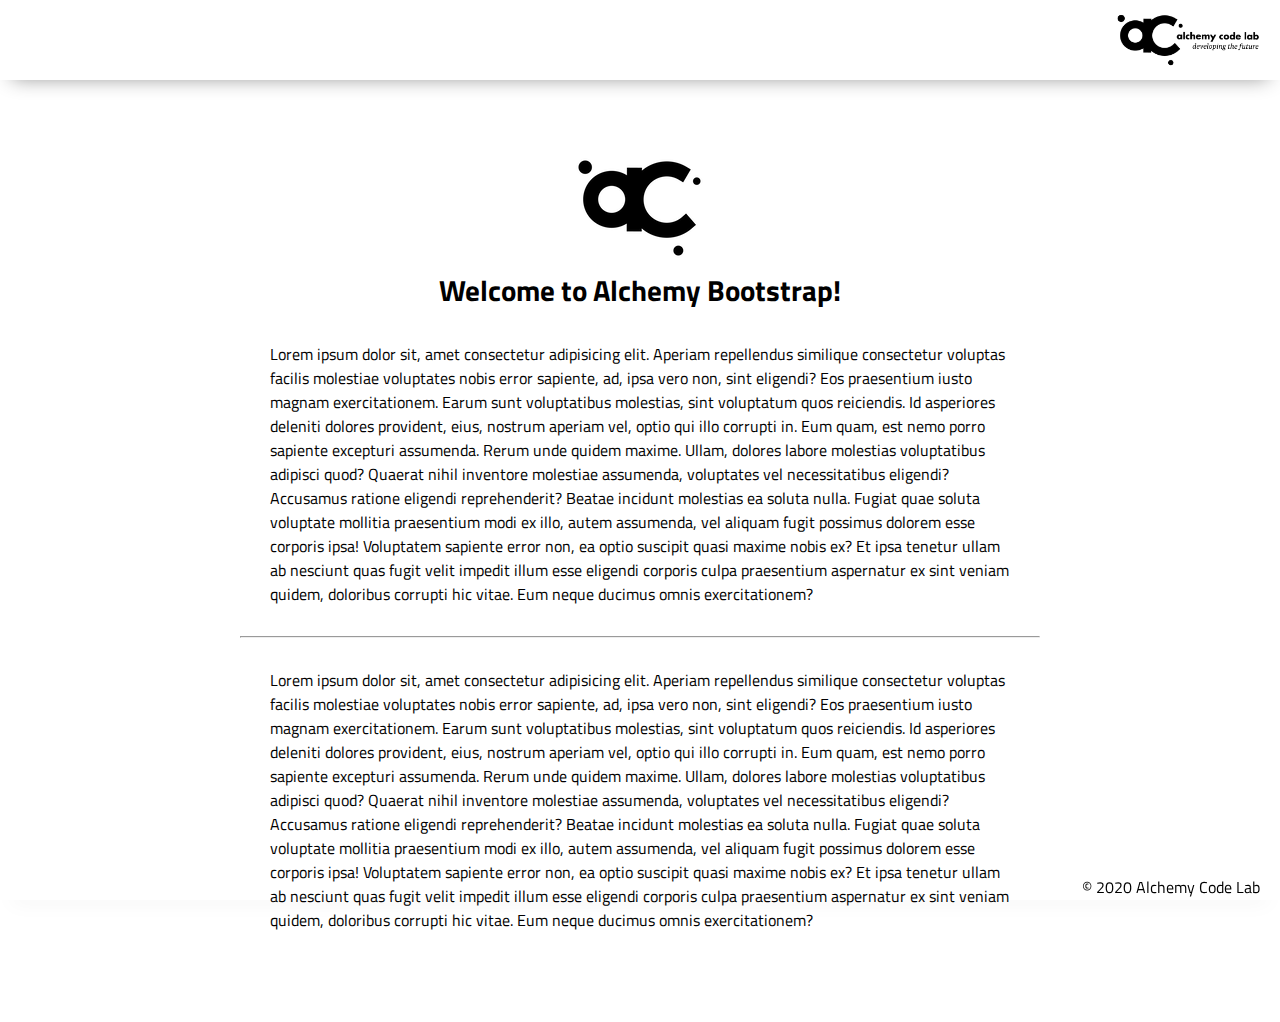
==== index.html @ 14d87012 "Initial commit" ====
<!DOCTYPE html>
<html lang="en">

<head>
    <meta charset="UTF-8">
    <meta name="viewport" content="width=device-width, initial-scale=1.0">
    <meta http-equiv="X-UA-Compatible" content="ie=edge">
    <link href="https://fonts.googleapis.com/css2?family=Titillium+Web:wght@300&display=swap" rel="stylesheet">
    <link rel="stylesheet" href="styles/reset.css">
    <link rel="stylesheet" href="styles/style.css">
    <link rel="stylesheet" href="styles/home.css">
    <title>Document</title>
</head>

<body>
    <header>
        <div class="gutter-right logo">
            <img src="assets/big-logo.png"/>
        </div>
    </header>
    <main>
        <section class="main-section">
            <img class="main-logo" src="assets/alchemy-logo.png"/>
            <h2>
                Welcome to Alchemy Bootstrap!
            </h2>

            <content>
            <p>
                Lorem ipsum dolor sit, amet consectetur adipisicing elit. Aperiam repellendus similique consectetur voluptas facilis molestiae voluptates nobis error sapiente, ad, ipsa vero non, sint eligendi? Eos praesentium iusto magnam exercitationem.
                Earum sunt voluptatibus molestias, sint voluptatum quos reiciendis. Id asperiores deleniti dolores provident, eius, nostrum aperiam vel, optio qui illo corrupti in. Eum quam, est nemo porro sapiente excepturi assumenda.
                Rerum unde quidem maxime. Ullam, dolores labore molestias voluptatibus adipisci quod? Quaerat nihil inventore molestiae assumenda, voluptates vel necessitatibus eligendi? Accusamus ratione eligendi reprehenderit? Beatae incidunt molestias ea soluta nulla.
                Fugiat quae soluta voluptate mollitia praesentium modi ex illo, autem assumenda, vel aliquam fugit possimus dolorem esse corporis ipsa! Voluptatem sapiente error non, ea optio suscipit quasi maxime nobis ex?
                Et ipsa tenetur ullam ab nesciunt quas fugit velit impedit illum esse eligendi corporis culpa praesentium aspernatur ex sint veniam quidem, doloribus corrupti hic vitae. Eum neque ducimus omnis exercitationem?
            </p>
            <hr />
            <p>
                Lorem ipsum dolor sit, amet consectetur adipisicing elit. Aperiam repellendus similique consectetur voluptas facilis molestiae voluptates nobis error sapiente, ad, ipsa vero non, sint eligendi? Eos praesentium iusto magnam exercitationem.
                Earum sunt voluptatibus molestias, sint voluptatum quos reiciendis. Id asperiores deleniti dolores provident, eius, nostrum aperiam vel, optio qui illo corrupti in. Eum quam, est nemo porro sapiente excepturi assumenda.
                Rerum unde quidem maxime. Ullam, dolores labore molestias voluptatibus adipisci quod? Quaerat nihil inventore molestiae assumenda, voluptates vel necessitatibus eligendi? Accusamus ratione eligendi reprehenderit? Beatae incidunt molestias ea soluta nulla.
                Fugiat quae soluta voluptate mollitia praesentium modi ex illo, autem assumenda, vel aliquam fugit possimus dolorem esse corporis ipsa! Voluptatem sapiente error non, ea optio suscipit quasi maxime nobis ex?
                Et ipsa tenetur ullam ab nesciunt quas fugit velit impedit illum esse eligendi corporis culpa praesentium aspernatur ex sint veniam quidem, doloribus corrupti hic vitae. Eum neque ducimus omnis exercitationem?
            </p>

        </section>
    </main>
    <footer>
        <div class="copy gutter-right">&copy; 2020 Alchemy Code Lab</div>
    </footer>

    <script type="module" src="app.js"></script>
</body>

</html>
---- styles/style.css ----
body {
    /* https://coolors.co/generate and click export -> scss to get the colors to copy and paste below*/
    /* --color1: hsla(349, 69%, 76%, 1);
    --color2: hsla(207, 67%, 44%, 1);
    --color3: hsla(200, 61%, 56%, 1);
    --color4: hsla(187, 41%, 94%, 1);
    --color5: hsla(170, 28%, 95%, 1); */
/* 
    /* --color1: hsla(45, 86%, 83%, 1);
    --color2: hsla(135, 65%, 98%, 1);
    --color3: hsla(315, 37%, 86%, 1);
    --color4: hsla(45, 73%, 98%, 1);
    --color5: hsla(224, 40%, 79%, 1); */
    
    --header-height: 80px;
    --shadow: 0px 10px 20px -12px rgba(0,0,0,0.45);
    --gutter: 30px;
    --footer-height: 25px;
    
    font-family: 'Titillium Web', sans-serif;
    background-color: var(--color2);
}

main {
    display: flex;
    flex-direction: column;
    justify-content: center;
    align-items: center;
    margin-bottom: calc(var(--footer-height));
}

section {
    background-color: var(--color5);
    width: 1000px;
    max-width: 80%;
    display: flex;
    flex-direction: column;
    justify-content: center;
    align-items: center;
    padding-top: var(--gutter);
    padding-bottom: var(--gutter);
    margin-top: var(--gutter);
    margin-bottom: var(--gutter);
    border: solid 2px var(--color1);
}

header {
    display: flex;
    justify-content: flex-end;
    background-color: var(--color3);
    height: var(--header-height);
    box-shadow: var(--shadow);
}

footer {
    display: flex;
    justify-content: flex-end;
    background-color: var(--color3);
    box-shadow: var(--shadow);
}


h2 {
    font-size: 1.8rem;
    font-weight: bold;
}

.gutter-right {
    margin-right: 20px;
}

.main-logo {
    animation: pulse 5s infinite ease-in-out;
}

header img {
    height: var(--header-height);
}



content {
    width: 80%;
}

p {
    margin: var(--gutter);
}
  
footer {
    position: fixed;
    width: 100%;
    bottom: 0;
    height: var(--footer-height);
    display: flex;
    justify-content: flex-end;
    background-color: var(--color3);
    box-shadow: var(--shadow);
}
  
  @keyframes pulse {
    20% {
      transform: rotate3d(-10, -10, -10, 50deg) scale(1.2);
    }

    40% {
        transform: rotate3d(10, 10, -10, 50deg) scale(1);
    }

    60% {
        transform: rotate3d(-10, 10, 10, 50deg) scale(1.2);
      }

    80% {
        transform: rotate3d(10, 10, 10, 50deg) scale(1);
    }

  }
---- styles/home.css ----
/* add home page styles here */
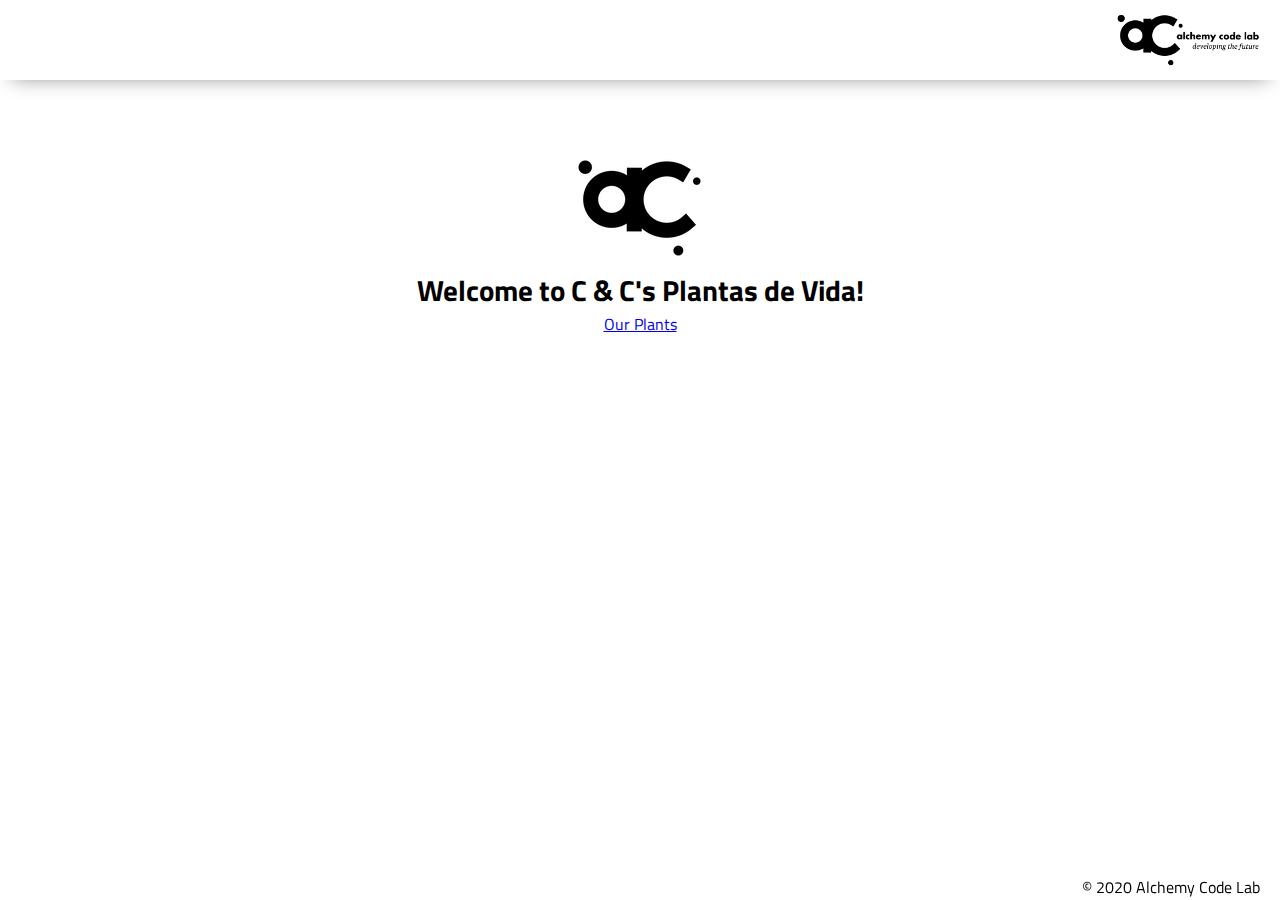
==== commit 5ff177d2: "TDD test passed" ====
--- a/index.html
+++ b/index.html
@@ -21,27 +21,10 @@
     <main>
         <section class="main-section">
             <img class="main-logo" src="assets/alchemy-logo.png"/>
-            <h2>
-                Welcome to Alchemy Bootstrap!
-            </h2>
-
-            <content>
-            <p>
-                Lorem ipsum dolor sit, amet consectetur adipisicing elit. Aperiam repellendus similique consectetur voluptas facilis molestiae voluptates nobis error sapiente, ad, ipsa vero non, sint eligendi? Eos praesentium iusto magnam exercitationem.
-                Earum sunt voluptatibus molestias, sint voluptatum quos reiciendis. Id asperiores deleniti dolores provident, eius, nostrum aperiam vel, optio qui illo corrupti in. Eum quam, est nemo porro sapiente excepturi assumenda.
-                Rerum unde quidem maxime. Ullam, dolores labore molestias voluptatibus adipisci quod? Quaerat nihil inventore molestiae assumenda, voluptates vel necessitatibus eligendi? Accusamus ratione eligendi reprehenderit? Beatae incidunt molestias ea soluta nulla.
-                Fugiat quae soluta voluptate mollitia praesentium modi ex illo, autem assumenda, vel aliquam fugit possimus dolorem esse corporis ipsa! Voluptatem sapiente error non, ea optio suscipit quasi maxime nobis ex?
-                Et ipsa tenetur ullam ab nesciunt quas fugit velit impedit illum esse eligendi corporis culpa praesentium aspernatur ex sint veniam quidem, doloribus corrupti hic vitae. Eum neque ducimus omnis exercitationem?
-            </p>
-            <hr />
-            <p>
-                Lorem ipsum dolor sit, amet consectetur adipisicing elit. Aperiam repellendus similique consectetur voluptas facilis molestiae voluptates nobis error sapiente, ad, ipsa vero non, sint eligendi? Eos praesentium iusto magnam exercitationem.
-                Earum sunt voluptatibus molestias, sint voluptatum quos reiciendis. Id asperiores deleniti dolores provident, eius, nostrum aperiam vel, optio qui illo corrupti in. Eum quam, est nemo porro sapiente excepturi assumenda.
-                Rerum unde quidem maxime. Ullam, dolores labore molestias voluptatibus adipisci quod? Quaerat nihil inventore molestiae assumenda, voluptates vel necessitatibus eligendi? Accusamus ratione eligendi reprehenderit? Beatae incidunt molestias ea soluta nulla.
-                Fugiat quae soluta voluptate mollitia praesentium modi ex illo, autem assumenda, vel aliquam fugit possimus dolorem esse corporis ipsa! Voluptatem sapiente error non, ea optio suscipit quasi maxime nobis ex?
-                Et ipsa tenetur ullam ab nesciunt quas fugit velit impedit illum esse eligendi corporis culpa praesentium aspernatur ex sint veniam quidem, doloribus corrupti hic vitae. Eum neque ducimus omnis exercitationem?
-            </p>
-
+            
+            <h2>Welcome to C & C's Plantas de Vida!</h2>
+            <a href ="./Products/products.html">Our Plants</a>
+           
         </section>
     </main>
     <footer>
--- a/styles/style.css
+++ b/styles/style.css
@@ -116,4 +116,24 @@
         transform: rotate3d(10, 10, 10, 50deg) scale(1);
     }
 
+  }
+  .plants {
+      background-color: wheat;
+      border: solid 1px lightseagreen;
+
+  }
+  .add-to-cart {
+      color: limegreen;
+  }
+  ul {
+      width: 100%;
+      display: flex;
+      flex-wrap: wrap;
+  }
+  .plant-image {
+      width: 200px;
+      height: 200px;
+  }
+  .plant-genus {
+      font-style: italic;
   }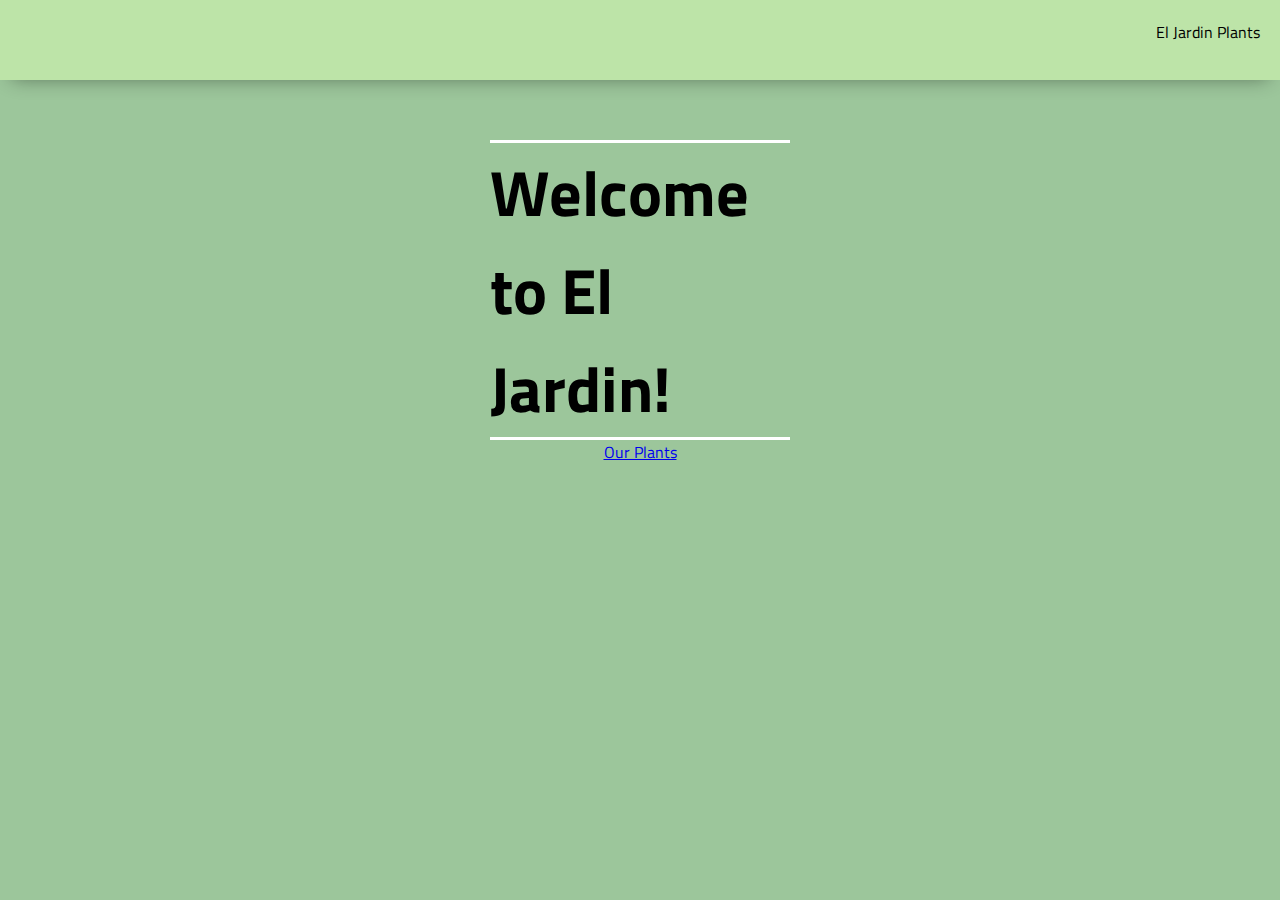
==== commit 9d01c475: "finished buttons and event listeners" ====
--- a/index.html
+++ b/index.html
@@ -15,15 +15,15 @@
 <body>
     <header>
         <div class="gutter-right logo">
-            <img src="assets/big-logo.png"/>
+           El Jardin Plants
         </div>
     </header>
     <main>
         <section class="main-section">
-            <img class="main-logo" src="assets/alchemy-logo.png"/>
             
-            <h2>Welcome to C & C's Plantas de Vida!</h2>
+            <h2 class="jardin">Welcome to El Jardin! </h2>
             <a href ="./Products/products.html">Our Plants</a>
+
            
         </section>
     </main>
--- a/styles/style.css
+++ b/styles/style.css
@@ -19,7 +19,7 @@
     --footer-height: 25px;
     
     font-family: 'Titillium Web', sans-serif;
-    background-color: var(--color2);
+    background-color: #9CC69B;
 }
 
 main {
@@ -48,7 +48,7 @@
 header {
     display: flex;
     justify-content: flex-end;
-    background-color: var(--color3);
+    background-color: #BDE4A8;
     height: var(--header-height);
     box-shadow: var(--shadow);
 }
@@ -64,10 +64,20 @@
 h2 {
     font-size: 1.8rem;
     font-weight: bold;
+
+}
+.jardin {
+    border-top : solid white;
+    border-bottom: solid white;
+    width: 300px;
+    height: 300px;
+    font-size: 64px;
+    float: right;
 }
 
 .gutter-right {
     margin-right: 20px;
+    margin-top: 20px;
 }
 
 .main-logo {
@@ -115,20 +125,22 @@
     80% {
         transform: rotate3d(10, 10, 10, 50deg) scale(1);
     }
+  }
+ul {
+        width: 100%;
+        display: flex;
+        flex-wrap: wrap;
+        justify-content: space-between;
+        margin: 10px;  
+    }
 
-  }
   .plants {
-      background-color: wheat;
-      border: solid 1px lightseagreen;
+      background-color: rgb(235, 229, 217);
+      
 
   }
   .add-to-cart {
       color: limegreen;
-  }
-  ul {
-      width: 100%;
-      display: flex;
-      flex-wrap: wrap;
   }
   .plant-image {
       width: 200px;
